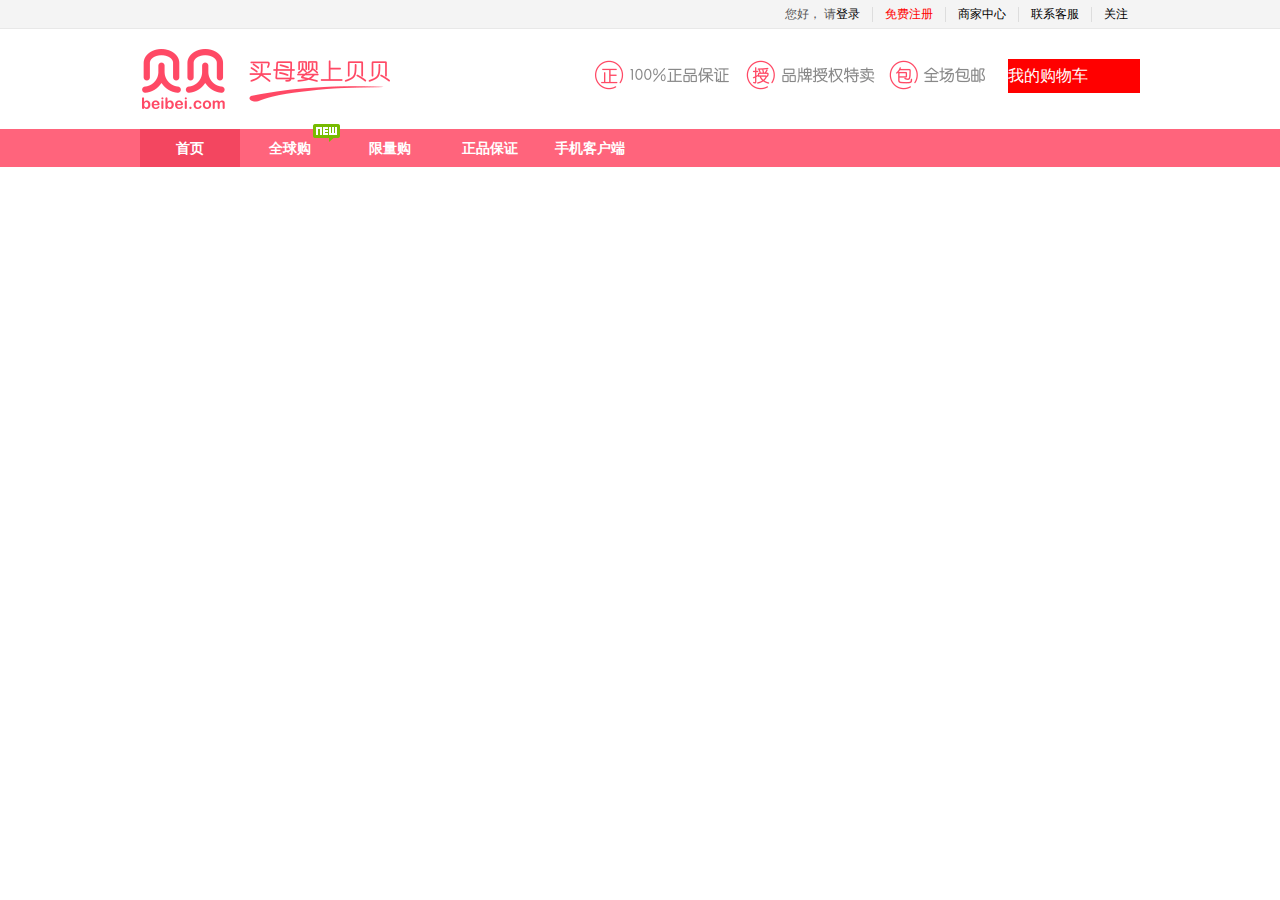
==== index.html @ eafc1c18 "目录结构" ====
<!DOCTYPE html>
<html>
	<head>
		<meta charset="utf-8" />
		<title>首页</title>
		<script src="js/jquery.js"></script>
		<script src="js/bootstrap.js"></script>
		<link rel="stylesheet" href="css/base.css">
		<link rel="stylesheet" href="css/index.css">
	</head>
	<body>
		<!--header-->
		<div id="header">
			<div class="top-nav clear">
				<div class="ulbox">
					<ul>
						<li class="login">您好， 请<a href="##">登录</a></li>
						<li class="seg"></li>
						<li class="register"><a href="##">免费注册</a></li>
						<li class="seg"></li>
						<li><a href="##">商家中心</a></li>
						<li class="seg"></li>
						<li class="content"><a href="##">联系客服</a></li>
						<li class="seg"></li>
						<li class="dropdown"><a href="##">关注</a> </li>
					</ul>
				</div>
			</div>
			<div class="main-logo clear"> 
				<img class="logo-l" src="img/main_logo5.png"  /> 
				<img class="logo-r" src="img/slogan2.png"  /> 
				<div class="shopping-car">我的购物车 </div>
			</div>
			<div class="main-nav">
				<div class="main-nav-box">
					<ul>
						<li><a class="cur" href="##">首页</a></li>
						<li class="mini-logo"><a href="##">全球购</a><img src="img/tuan_new_2.png" /></li>
						<li><a href="##">限量购</a></li>
						<li><a href="##">正品保证</a></li>
						<li><a href="##">手机客户端</a></li>
						
					</ul>
				</div>
			</div>
	</div>
		
		
	</body>
</html>
---- css/base.css ----
﻿@charset "utf-8";

/*样式重置*/
body, h1, h2,h3,h4,h5,h6,p,dl,dd,ol,ul,form, input,textarea,th,td,select { margin:0; padding:0;}
em,i { font-style:normal;}
li { list-style:none;}
a { text-decoration:none; cursor:pointer; color: #000; }

a:focus {outline:none;}
b{ font-weight:normal;}
img { border:none; vertical-align:top;}
input, textarea {vertical-align: middle;outline: none; border:none; background:none;box-sizing:content-box;}
textarea { resize:none; overflow:auto; }
table { border-spacing:0px; border:none; border-collapse:collapse;}
body, input, select, button, textarea { font-size: 12px;font-family:tahoma,arial,'Hiragino Sans GB',\5b8b\4f53,sans-serif;background:#fff;}


/*公共样式*/


/*特殊*/
.h0 {height: 0; line-height:0; font-size:0;}
.ov-ellipsis { overflow:hidden; white-space:nowrap; text-overflow:ellipsis; display:block;}
.t-nowrap{ white-space: nowrap;}
.select-not {-moz-user-select: none;-webkit-user-select: none; -ms-user-select: none;user-select: none;}
.text-over { overflow:hidden; text-indent:99999px; line-height:99999; display:block;}


/*浮动*/
.clear { zoom:1; }
.ovfl { overflow: hidden}
.clear:after { content:''; display:block; clear:both; }
.fl { float:left;}
.fr { float:right;}

/*字体*/
.f-arial {font-family:arial;}
.f-song {font-family:\5b8b\4f53;}
.yahei12 {font-family:Microsoft YaHei; font-size:12px;}
.yahei14 {font-family:Microsoft YaHei; font-size:14px;}
.yahei16 {font-family:Microsoft YaHei; font-size:16px;}
.yahei18 {font-family:Microsoft YaHei; font-size:18px;}
.yahei20 {font-family:Microsoft YaHei; font-size:20px;}
.yahei22 {font-family:Microsoft YaHei; font-size:22px;}
.yahei24 {font-family:Microsoft YaHei; font-size:24px;}
.font12 { font-size:12px;}
.font14 { font-size:14px;}
.font16 { font-size:16px;}
.font18 { font-size:18px;}
.font20 { font-size:20px;}
.font22 { font-size:22px;}
.font24 { font-size:24px;}
.font-center{text-align: center;}
.font-left{text-align: left;}
.font-right{text-align: right;}
.indent1{text-indent: 1em;}
.indent2{text-indent: 2em;}
.font-b {font-weight: bold;}
.font-notb {font-weight:normal;}
.font-thro{text-decoration: line-through;}

/*鼠标*/
.cur{cursor: pointer;}
.cur-none{cursor:not-allowed;}
.cur-move{cursor:move;}

/*隐藏 定位*/
.ovfl{overflow: hidden;}
.visib{visibility: hidden;}
.dis-blo{ display: block;}
.dis-no { display:none;}
.dis-ib { *display:inline; *zoom:1; vertical-align:top; display:inline-block;}
.p-fix{position: fixed;}
.p-rel{position: relative;}
.p-abs{position: absolute;}
/*角边框*/

.bod1 { border:1px solid #fff;} 
.bodt-1 { border-top:1px solid #fff;}
.bodr-1 { border-right:1px solid #fff;}
.bodb-1 { border-bottom:1px solid #fff;}
.bodl-1 { border-left:1px solid #fff;}
.bodcolor-e5 { border-color:#e5e5e5;}
.bodcolor-33 { border-color:#333;}
.bodcolor-66 { border-color:#666;}
.bodcolor-99 { border-color:#999;}
.bodcolor-f4d { border-color:#FF4D4D;}
.bodcolor-ff { border-color:#fff;}
.bodcolor-no { border-color:transparent !important;}
/*边距*/
.mag5 { margin:5px;}
.mag10 { margin:10px;}
.mag15 { margin:15px;}
.mag20 { margin:20px;}
.mag25 { margin:25px;}
.mag30 { margin:30px;}
.pad5 { padding:5px;}
.pad10 { padding:10px;}
.pad15 { padding:15px;}
.pad20 { padding:20px;}
.pad25 { padding:25px;}
.pad30 { padding:30px;}

.magt-5 { margin-top:5px}
.magt-10 { margin-top:10px}
.magt-15 { margin-top:15px}
.magt-20 { margin-top:20px}
.magt-25 { margin-top:25px}
.magt-30 { margin-top:30px}
.magr-5 { margin-right:5px}
.magr-10 { margin-right:10px}
.magr-15 { margin-right:15px}
.magr-20 { margin-right:20px}
.magr-25 { margin-right:25px}
.magr-30 { margin-right:30px}
.magb-5 { margin-bottom:5px}
.magb-10 { margin-bottom:10px}
.magb-15 { margin-bottom:15px}
.magb-20 { margin-bottom:20px}
.magb-25 { margin-bottom:25px}
.magb-30 { margin-bottom:30px}
.magl-5 { margin-left:5px}
.magl-10 { margin-left:10px}
.magl-15 { margin-left:15px}
.magl-20 { margin-left:20px}
.magl-25 { margin-left:25px}
.magl-30 { margin-left:30px}

.padt-5 { padding-top:5px}
.padt-10 { padding-top:10px}
.padt-15 { padding-top:15px}
.padt-20 { padding-top:20px}
.padt-25 { padding-top:25px}
.padt-30 { padding-top:30px}
.padr-5 { padding-right:5px}
.padr-10 { padding-right:10px}
.padr-15 { padding-right:15px}
.padr-20 { padding-right:20px}
.padr-25 { padding-right:25px}
.padr-30 { padding-right:30px}
.padb-5 { padding-bottom:5px}
.padb-10 { padding-bottom:10px}
.padb-15 { padding-bottom:15px}
.padb-20 { padding-bottom:20px}
.padb-25 { padding-bottom:25px}
.padb-30 { padding-bottom:30px}
.padl-5 { padding-left:5px}
.padl-10 { padding-left:10px}
.padl-15 { padding-left:15px}
.padl-20 { padding-left:20px}
.padl-25 { padding-left:25px}
.padl-30 { padding-left:30px}

/*颜色*/
.gray{color: gray;}
.orange{color: orange;}
.black{color: black;}
.white{color: white;}
.green{color: green;}
.blue{color: #005AA0;}
.pink{color:pink;}
.red { color:red;}
.colorf4d { color:#FF4D4D;}
.color00 { color: #000;}
.color33 { color: #333;}
.color66 { color: #666;}
.color99 { color: #999;}

/*背景色*/
.bg_ff{background-color: #fff;}
.bg_e5 {background-color: #e5e5e5;}
.bg_cc{background-color: #ccc;}
.bg_99{background-color: #999;}
.bg_66{background-color: #666;}


/*宽度*/
.wid-1200 { margin:0 auto; width:1200px;}
.wid-10{width: 10%;}
.wid-15{width: 15%;}
.wid-20{width: 20%;}
.wid-30{width: 30%;}
.wid-35{width: 35%;}
.wid-40{width: 40%;}
.wid-50{width: 50%;}
.wid-50{width: 50%;}
.wid-70{width: 70%;}
.wid-80{width:80%;}
.wid-90{width: 90%;}
.wid-100{width: 100%;}
.wid10 { width:10px;}
.wid20 { width:20px;}
.wid30 { width:30px;}
.wid40 { width:40px;}
.wid50 { width:50px;}
.wid60 { width:60px;}
.wid70 { width:70px;}
.wid80 { width:80px;}
.wid90 { width:90px;}
.wid100 { width:100px;}
.wid200 { width:200px;}
.wid300 { width:300px;}
.wid400 { width:400px;}
.wid500 { width:500px;}
.wid600 { width:600px;}
.wid700 { width:700px;}
.wid800 { width:800px;}
.wid900 { width:900px;}
.wid1000 { width:1000px;}
.wid1100 { width:1100px;}
.wid1200 { width:1200px;}

/*高度*/
.het10{height: 10px;}
.het12{height: 12px;}
.het14{height: 14px;}
.het15{height: 15px;}
.het16{height: 16px;}
.het18{height: 18px;}
.het20{height: 20px;}
.het22{height: 22px;}
.het24{height: 24px;}
.het25{height: 25px;}
.het26{height: 26px;}
.het28{height: 28px;}
.het30{height: 30px;}
.het32{height: 32px;}
.het34{height: 34px;}
.het36{height: 36px;}
.het38{height:38px;}
.het40{height: 40px;}
.het44 {height: 44px;}
.het50{height: 50px;}
.het60{height: 60px;}
.het70{height: 70px;}
.het80{height: 80px;}
.het90{height: 90px;}
.het100{height: 100px;}
/*行高*/
.line_h12{line-height: 12px;}
.line_h14{line-height: 14px;}
.line_h16{line-height: 16px;}
.line_h18{line-height: 18px;}
.line_h20{line-height: 20px;}
.line_h22{line-height: 22px;}
.line_h24{line-height: 24px;}
.line_h26{line-height: 26px;}
.line_h28{line-height: 28px;}
.line_h30{line-height: 30px;}
.line_h32{line-height: 32px;}
.line_h34{line-height: 34px;}
.line_h38{line-height: 38px;}
.line_h40{line-height: 40px;}
---- css/index.css ----
#header{}
#header .top-nav {height: 28px;background: #f4f4f4; border-bottom: 1px #e8e8e8 solid;}
#header .top-nav .ulbox { width: 1000px; margin: 0 auto;position: relative;height: 28px;}
#header .top-nav ul {position: absolute; top:0;right:0;}
#header .top-nav ul li { float: left; line-height: 28px;color: #555; margin: 0 12px;}
#header .top-nav ul li a:hover{text-decoration: underline;}
#header .top-nav ul li.register a {color: #f00;}
#header .top-nav ul li.seg{ margin: 7px 0; height: 15px; width: 1px; background: #ddd;}
#header .main-logo{width: 1000px; margin: 0 auto; padding: 20px 0; position: relative;}
#header .main-logo img.logo-l{ float: left;}
#header .main-logo img.logo-r{ position: absolute;top: 25px;left: 455px;}
#header .main-logo .shopping-car {float: right; width: 132px; height: 34px; background: #f00; line-height: 34px; font-size:16px ; color:#fff; margin-top:10px ;}

/*main-nav*/
.main-nav{ height: 38px; background: #ff647c;}
.main-nav .main-nav-box { width: 1000px; line-height: 38px; margin: 0 auto;}
.main-nav .main-nav-box ul li{ float: left; width: 100px; text-align: center;}
.main-nav .main-nav-box ul li a{ color: #fff; font-weight: 900; width: 100px; display: block; float: left; font-size: 14px;}
.main-nav .main-nav-box ul li a:hover{ background: #f34660;} 
.main-nav .main-nav-box ul li a.cur{ background: #f34660;}
.main-nav .main-nav-box ul li.mini-logo{ position: relative;}
.main-nav .main-nav-box ul li.mini-logo img{position: absolute; top: -5px;right: 0px;}
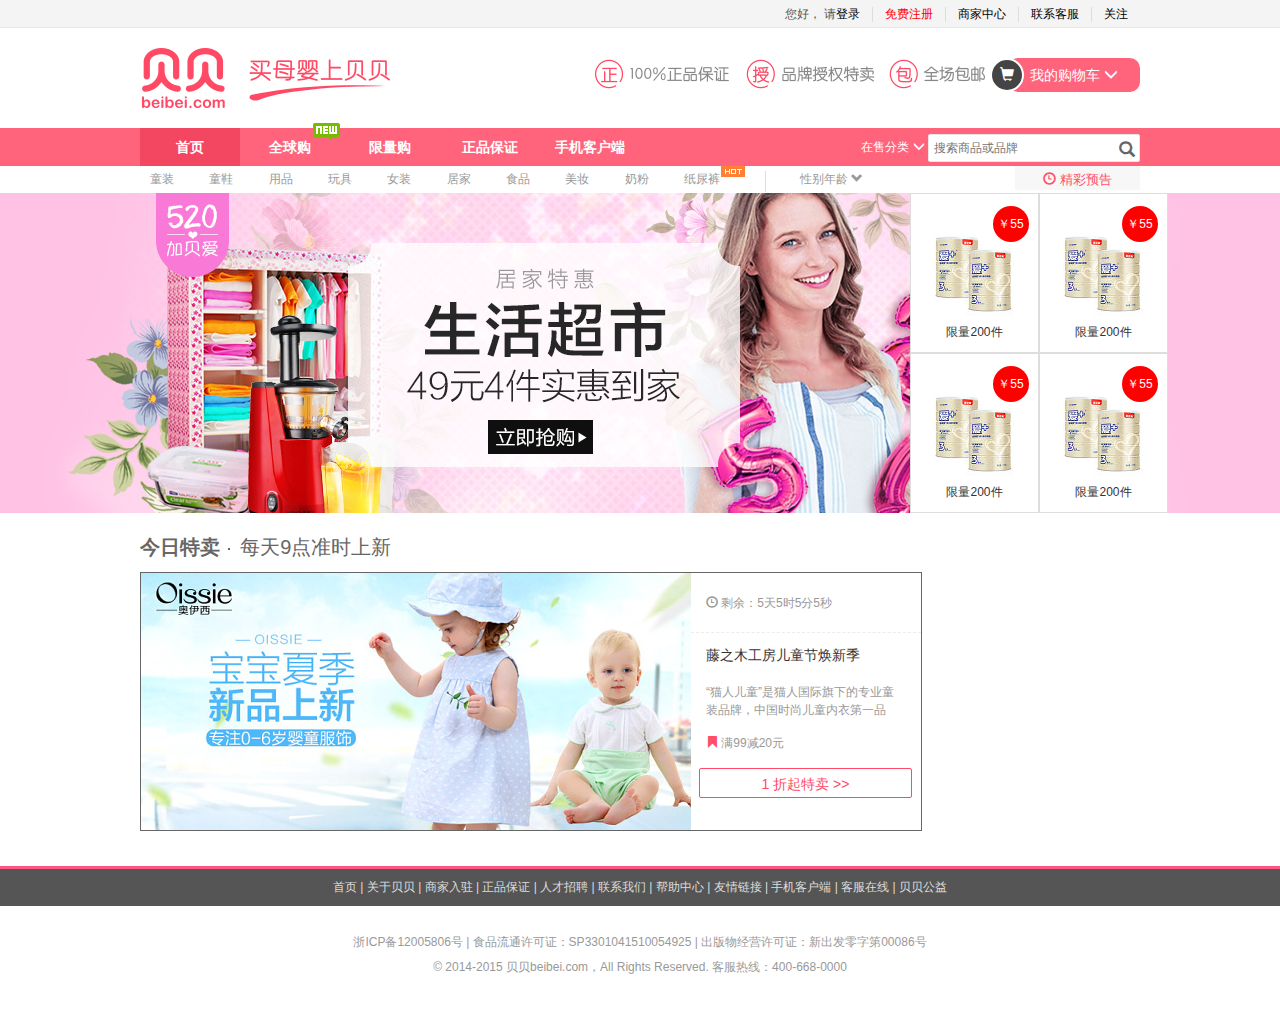
==== commit b3167236: "首页 商品" ====
--- a/index.html
+++ b/index.html
@@ -5,6 +5,7 @@
 		<title>首页</title>
 		<script src="js/jquery.js"></script>
 		<script src="js/bootstrap.js"></script>
+		<link rel="stylesheet" href="css/bootstrap.css">
 		<link rel="stylesheet" href="css/base.css">
 		<link rel="stylesheet" href="css/index.css">
 	</head>
@@ -29,7 +30,16 @@
 			<div class="main-logo clear"> 
 				<img class="logo-l" src="img/main_logo5.png"  /> 
 				<img class="logo-r" src="img/slogan2.png"  /> 
-				<div class="shopping-car">我的购物车 </div>
+				<div class="shopping-car">
+					<div class="shpping-car-icon">
+						<i class="glyphicon glyphicon-shopping-cart"></i>
+					</div>
+					<span>
+						我的购物车 
+						<i class="glyphicon glyphicon-menu-down"></i>
+					</span>
+					
+				</div>
 			</div>
 			<div class="main-nav">
 				<div class="main-nav-box">
@@ -41,10 +51,146 @@
 						<li><a href="##">手机客户端</a></li>
 						
 					</ul>
+					<div class="search">
+						<a href="##">在售分类</a>
+						<i class="glyphicon glyphicon-menu-down"></i>
+						<span>
+							<input class="search-text" type="text" placeholder="搜索商品或品牌"/>
+							<i class="glyphicon glyphicon-search"></i>
+						</span>
+					</div>
 				</div>
 			</div>
 	</div>
 		
+		<!--container-->
+		<div id="container">
+			<p class="container-top-nav">
+				<a href="##">童装</a>
+				<a href="##">童鞋</a>
+				<a href="##">用品</a>
+				<a href="##">玩具</a>
+				<a href="##">女装</a>
+				<a href="##">居家</a>
+				<a href="##">食品</a>
+				<a href="##">美妆</a>
+				<a href="##">奶粉</a>
+				<a class="hot" href="##">
+					纸尿裤
+					<img src="img/29848e8def9858c926eaf23955e322ae.png"/>
+				</a>
+				
+				<span class="seg"></span>
+				<a class="age-sex" href="##">
+					性别年龄
+					<i class="glyphicon glyphicon-chevron-down"></i>
+				</a>
+				
+				<a class="tomorrow">
+					<i class="glyphicon glyphicon-time"></i>
+					精彩预告
+				</a>
+			</p>
+			
+			<div class="banner">
+				<ul>
+					<li><img src="img/74589062466450_1400x320.jpg"/></li>
+					<li><img src="img/53024041656442_1400x320.png"</li>
+					<li><img src="img/54046232032737_1400x320.jpg"></li>
+					<li><img src="img/65484853747493_1400x320.jpg"/></li>
+				</ul>
+				
+				<div class="banner-right">
+					<ul>
+						<li>
+							<img src="img/08388993561961_800x800.jpg!100x100.jpg"/>
+							<p>限量200件</p>
+							<div>￥55</div>
+						</li>
+						<li>
+							<img src="img/08388993561961_800x800.jpg!100x100.jpg"/>
+							<p>限量200件</p>
+							<div>￥55</div>
+						</li>
+						<li>
+							<img src="img/08388993561961_800x800.jpg!100x100.jpg"/>
+							<p>限量200件</p>
+							<div>￥55</div>
+							
+						</li>
+						<li>
+							<img src="img/08388993561961_800x800.jpg!100x100.jpg"/>
+							<p>限量200件</p>
+							<div>￥55</div>
+						</li>
+					</ul>
+				</div>
+			</div>
+			<div class="container-main clear">
+				<div class="padt-20 padb-10 color66 font20">
+					<span class="font-b">今日特卖</span>
+					<span class="dot"></span>
+					<span>每天9点准时上新</span>
+				</div>
+				<div class="container-main-l">
+					<div class="goods clear">
+						<div class="goods-banner">
+							<img src="img/48240893838715_750x350.jpg!hphb.jpg"  />
+						</div>
+						<div class="goods-r">
+							<div class="goods-time">
+								<i class="glyphicon glyphicon-time"></i>
+								剩余：5天5时5分5秒
+							</div>
+							<h3>
+								<span>藤之木工房儿童节焕新季</span>
+							</h3>
+							<div class="description">
+                        		“猫人儿童”是猫人国际旗下的专业童装品牌，中国时尚儿童内衣第一品牌。产品涵盖儿童内衣、家居服、T恤、百搭裤、连衣裙、小内衣等系列产品。“猫人儿童”采用国际顶尖设计与制版，将孩童的纯真与时尚潮流完美融合！猫人童装将不断前行，给孩子们带去快乐、时尚、健康。“猫人儿童”这艘中国童装内衣行业的新型航母已经起航！                    
+							</div>
+							<p> 
+								<i class="glyphicon glyphicon-bookmark"></i>
+								满99减20元
+							</p>
+							<div class="btn-zhekou">
+								<span>1</span>
+								折起特卖 >>
+							</div>
+						</div>
+					</div>
+				</div>
+				<div class="container-main-r">
+					
+				</div>
+			</div>
+			
+		</div>
 		
+		<!--footer-->
+		<div id="footer">
+			<div class="footer-nav">
+				<p>
+					<a href="##">首页 </a> |
+					<a href="##">关于贝贝 </a> |
+					<a href="##">商家入驻 </a> |
+					<a href="##">正品保证 </a> |
+					<a href="##">人才招聘 </a> |
+					<a href="##">联系我们 </a> |
+					<a href="##">帮助中心 </a> |
+					<a href="##">友情链接 </a> |
+					<a href="##">手机客户端 </a> |
+					<a href="##">客服在线  </a> |
+					<a href="##">贝贝公益 </a> 
+				</p>
+			</div>
+			<div class="wrapper">
+				<p>
+					浙ICP备12005806号 |
+			              食品流通许可证：SP3301041510054925 |
+			               出版物经营许可证：新出发零字第00086号
+				</p>
+				<p>© 2014-2015 贝贝beibei.com，All Rights Reserved. 客服热线：400-668-0000</p>
+			</div>
+		</div>
 	</body>
 </html>
--- a/css/base.css
+++ b/css/base.css
@@ -252,3 +252,29 @@
 .line_h38{line-height: 38px;}
 .line_h40{line-height: 40px;}
 
+.dot{ border: 1px solid #666;width: 2px;height: 2px;display: inline-block;background: #666;vertical-align: middle;margin: 0 5px 0 2px;overflow: hidden;}
+h3{font-size: 1.17em;}
+
+/*header*/
+#header{}
+#header .top-nav {height: 28px;background: #f4f4f4; border-bottom: 1px #e8e8e8 solid;}
+#header .top-nav .ulbox { width: 1000px; margin: 0 auto;position: relative;height: 28px;}
+#header .top-nav ul {position: absolute; top:0;right:0;}
+#header .top-nav ul li { float: left; line-height: 28px;color: #555; margin: 0 12px;}
+#header .top-nav ul li a:hover{text-decoration: underline;}
+#header .top-nav ul li.register a {color: #f00;}
+#header .top-nav ul li.seg{ margin: 7px 0; height: 15px; width: 1px; background: #ddd;}
+#header .main-logo{width: 1000px; margin: 0 auto; padding: 20px 0; position: relative;}
+#header .main-logo img.logo-l{ float: left;}
+#header .main-logo img.logo-r{ position: absolute;top: 25px;left: 455px;}
+#header .main-logo .shopping-car {float: right; color:#fff; margin-top:10px ;width: 132px; height: 34px; line-height: 34px; font-size:14px ;position: relative; }
+#header .main-logo .shopping-car .shpping-car-icon{ border: 2px solid #fff; height: 34px; width: 34px; line-height: 30px; text-align: center; border-radius: 18px; background: #444; color: #fff; position: absolute; left: -18px;}
+#header .main-logo .shopping-car span{ width: 132px; height: 34px; background: #f00; line-height: 34px;  display: block; text-align: center;background: #ff647c;border-radius: 10px;}
+
+/*footer*/
+
+#footer {margin-top:35px ; text-align:center;color: #666;}
+#footer .footer-nav{ border-top: 3px solid #FF5482;background: #555;padding: 10px 0;color: #ddd;}
+#footer .footer-nav a{ color: #ddd;}
+#footer .wrapper{ padding: 20px 0 40px;color: #999;}
+#footer .wrapper p { margin-top:8px ;}
--- a/css/index.css
+++ b/css/index.css
@@ -1,15 +1,3 @@
-#header{}
-#header .top-nav {height: 28px;background: #f4f4f4; border-bottom: 1px #e8e8e8 solid;}
-#header .top-nav .ulbox { width: 1000px; margin: 0 auto;position: relative;height: 28px;}
-#header .top-nav ul {position: absolute; top:0;right:0;}
-#header .top-nav ul li { float: left; line-height: 28px;color: #555; margin: 0 12px;}
-#header .top-nav ul li a:hover{text-decoration: underline;}
-#header .top-nav ul li.register a {color: #f00;}
-#header .top-nav ul li.seg{ margin: 7px 0; height: 15px; width: 1px; background: #ddd;}
-#header .main-logo{width: 1000px; margin: 0 auto; padding: 20px 0; position: relative;}
-#header .main-logo img.logo-l{ float: left;}
-#header .main-logo img.logo-r{ position: absolute;top: 25px;left: 455px;}
-#header .main-logo .shopping-car {float: right; width: 132px; height: 34px; background: #f00; line-height: 34px; font-size:16px ; color:#fff; margin-top:10px ;}
 
 /*main-nav*/
 .main-nav{ height: 38px; background: #ff647c;}
@@ -20,3 +8,48 @@
 .main-nav .main-nav-box ul li a.cur{ background: #f34660;}
 .main-nav .main-nav-box ul li.mini-logo{ position: relative;}
 .main-nav .main-nav-box ul li.mini-logo img{position: absolute; top: -5px;right: 0px;}
+
+.main-nav-box .search{ float: right;}
+.main-nav-box .search input.search-text{ border-radius: 2px; border: 1px solid #e6e6e6; height: 26px; line-height: 26px; width: 200px; padding: 0 5px; color: #666;}
+.main-nav-box .search a{ color: #fff}
+.main-nav-box .search i{ color: #fff;}
+.main-nav-box .search span{line-height: 26px;width: 200px; position: relative;}
+.main-nav-box .search span i {color: #666; right: 5px;font-size: 16px; top:2px; position: absolute;}
+.main-nav-box .search span i:hover{color: #f00;}
+
+
+/*container*/
+#container .container-top-nav{ width: 1000px; margin: 0 auto; position: relative;}
+#container .container-top-nav a{ display: inline-block; padding: 0 10px; margin: 0 12px 0 0; color: #999; height: 27px; border-bottom: 3px solid #fff; text-decoration: none; line-height: 27px;}
+#container .container-top-nav a:hover{ border-bottom: 3px solid #f00; }
+#container .container-top-nav a.hot { position: relative;}
+#container .container-top-nav a.hot img{ position: absolute; right: -15px; top: 0; }
+
+#container .container-top-nav .seg{ height: 21px; width: 1px; padding: 0; background: #ddd; margin: 5px 20px 0; display: inline-block; vertical-align: top;}
+#container .container-top-nav .age-sex:hover { border: 0;}
+#container .container-top-nav .tomorrow{ background: #f7f7f7; padding: 0 28px; color: #ff506b; font-size: 13px; position: absolute; right: 0; margin: 0;}
+#container .container-top-nav .tomorrow:hover{ border: 0;}
+
+/*banner*/
+
+#container .banner{ width: 100%; height: 320px; overflow: hidden; position: relative;}
+#container .banner ul li{ }
+#container .banner .banner-right { position: absolute; top: 0;left: 50%; width: 260px; margin-left: 270px;}
+#container .banner .banner-right ul li { float: left; height: 160px; cursor: pointer;width: 129px; text-align: center; background: #fff; border: 1px solid #ddd; position: relative;}
+#container .banner .banner-right ul li img{margin: 26px 15px 2px 15px;}
+#container .banner .banner-right ul li p{ line-height: 20px;}
+#container .banner .banner-right ul li div{ position: absolute; top:12px; left: 82px; text-align: center; width: 36px; height: 36px; border-radius: 18px; background: #f00; color: #fff; line-height: 36px;}
+#container .container-main{ width: 1000px; margin: 0 auto;}
+
+.container-main .container-main-l{ float: left; }
+.container-main .container-main-l .goods{ border: 1px solid #666; cursor: pointer;}
+.container-main .container-main-l .goods .goods-banner { float: left; width:550px; height: 257px; display: block;}
+.container-main .container-main-l .goods .goods-r { float: left; width:230px; height: 257px; position: relative; }
+.container-main .container-main-l .goods .goods-time{ height: 60px; line-height: 60px; padding-left: 15px; border-bottom: 1px dashed #ececec; color: #999; width: 230px;}
+.container-main .container-main-l .goods h3 span{ padding-left: 15px; margin: 15px 0 10px; display: inline-block; font-weight: 400}
+.container-main .container-main-l .goods .description { padding: 10px; height: 48px; overflow: hidden;width: 218px;color: #999; margin-left: 5px; line-height: 18px; position: absolute;}
+.container-main .container-main-l .goods .description:hover{height: auto; overflow: visible; border: 1px solid #efefef;  background: #fcfcfc; box-shadow: 0 0 2px #eee; z-index: 10;}
+.container-main .container-main-l .goods .goods-r p i {color: #ff506b; font-size: 12px;}
+.container-main .container-main-l .goods .goods-r p{ color: #999; line-height: 30px; margin: 55px 0 0 15px;}
+.container-main .container-main-l .goods .goods-r .btn-zhekou{ width: 213px; height: 30px; line-height: 30px; text-align: center; color: #ff4965; font-size: 14px; border: 1px solid #ff4965; border-radius: 2px; margin: 10px 0px 0px 8px;}
+.container-main .container-main-l .goods .goods-r .btn-zhekou:hover{color: #fff; background: #ff4965;}
